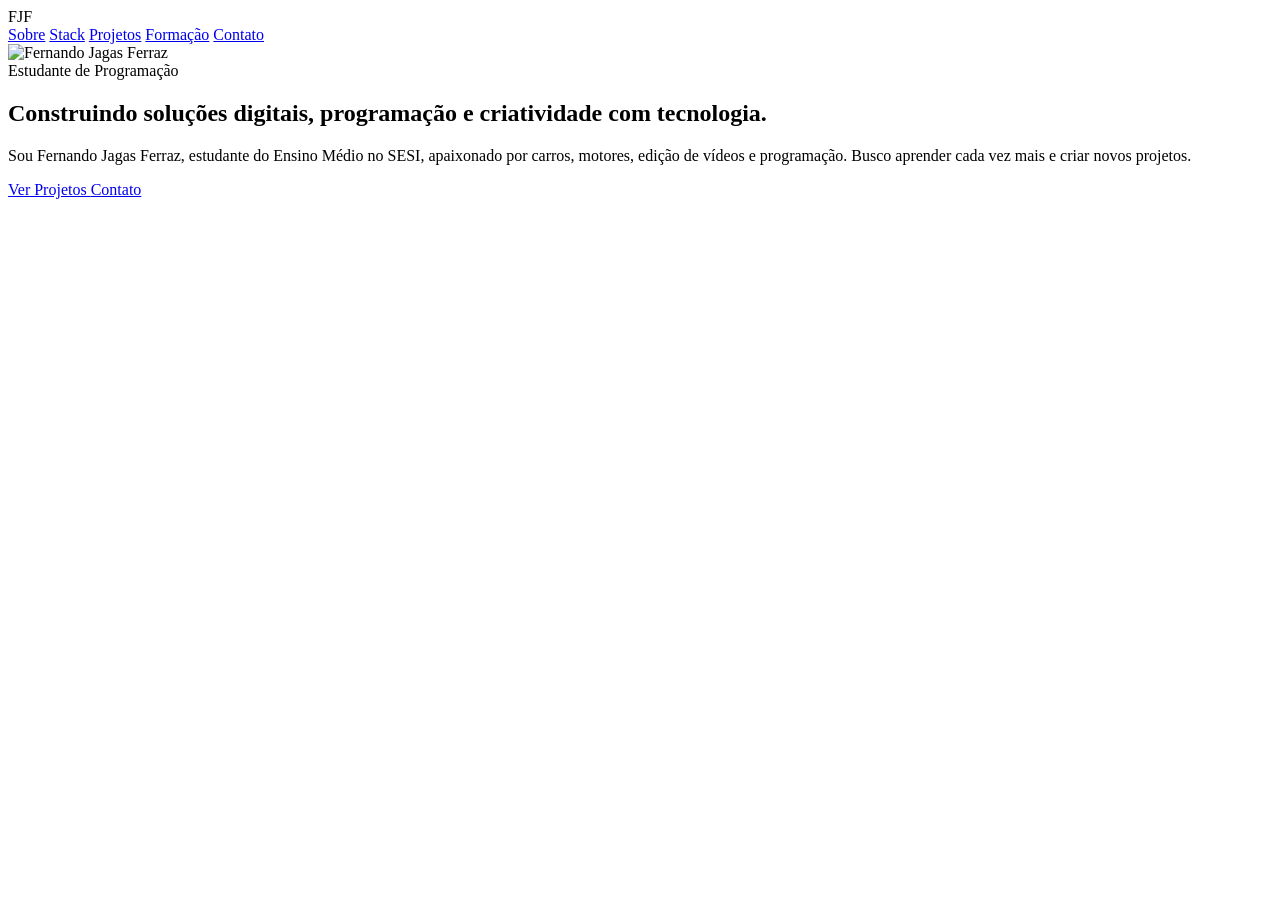
==== 01-Modulo-FrontEnd/Aula01-Pagina de Perfil/index.html @ 64c82293 "#feat:finalização HTML" ====
<!DOCTYPE html>


 <html lang="pt-BR">


  <head>


    <meta charset="UTF-8">


    <meta name="viewport" content="width=device-width, initial-scale=1.0">


    <title>Aula 01 Página de Perfil</title>

  </head>



 <body>



    <header>



        <div class="container nav-container">



            <div class="logo">


                FJF


            </div>



            <nav>


                <a href="#sobre">Sobre</a>


                <a href="#stack">Stack</a>


                <a href="#projetos">Projetos</a>


                <a href="#formacao">Formação</a>


                <a href="#contato">Contato</a>


            </nav>



        </div>



    </header>




    <section class="hero">



        <div class="container hero-container">



            <div class="hero-image">



                <img src="./assets/images/profile.jpg"


                alt="Fernando Jagas Ferraz">



            </div>




            <div class="hero-content">



                <span class="badge">


                    Estudante de Programação


                </span>




                <h1>


                    Construindo soluções digitais, 

                    programação e criatividade com tecnologia.


                </h1>




                <p>


                    Sou Fernando Jagas Ferraz, estudante do Ensino Médio no SESI, 
                    apaixonado por carros, motores, edição de vídeos e programação.
                     Busco aprender cada vez mais e criar novos projetos.


                </p>




                <div class="hero-buttons">




                    <a href="#projetos" class="btn-primary">


                        Ver Projetos


                    </a>




                    <a href="#contato" class="btn-secondary">


                        Contato


                    </a>




                </div>



            </div>



        </div>



    </section>




 </body>



</html>
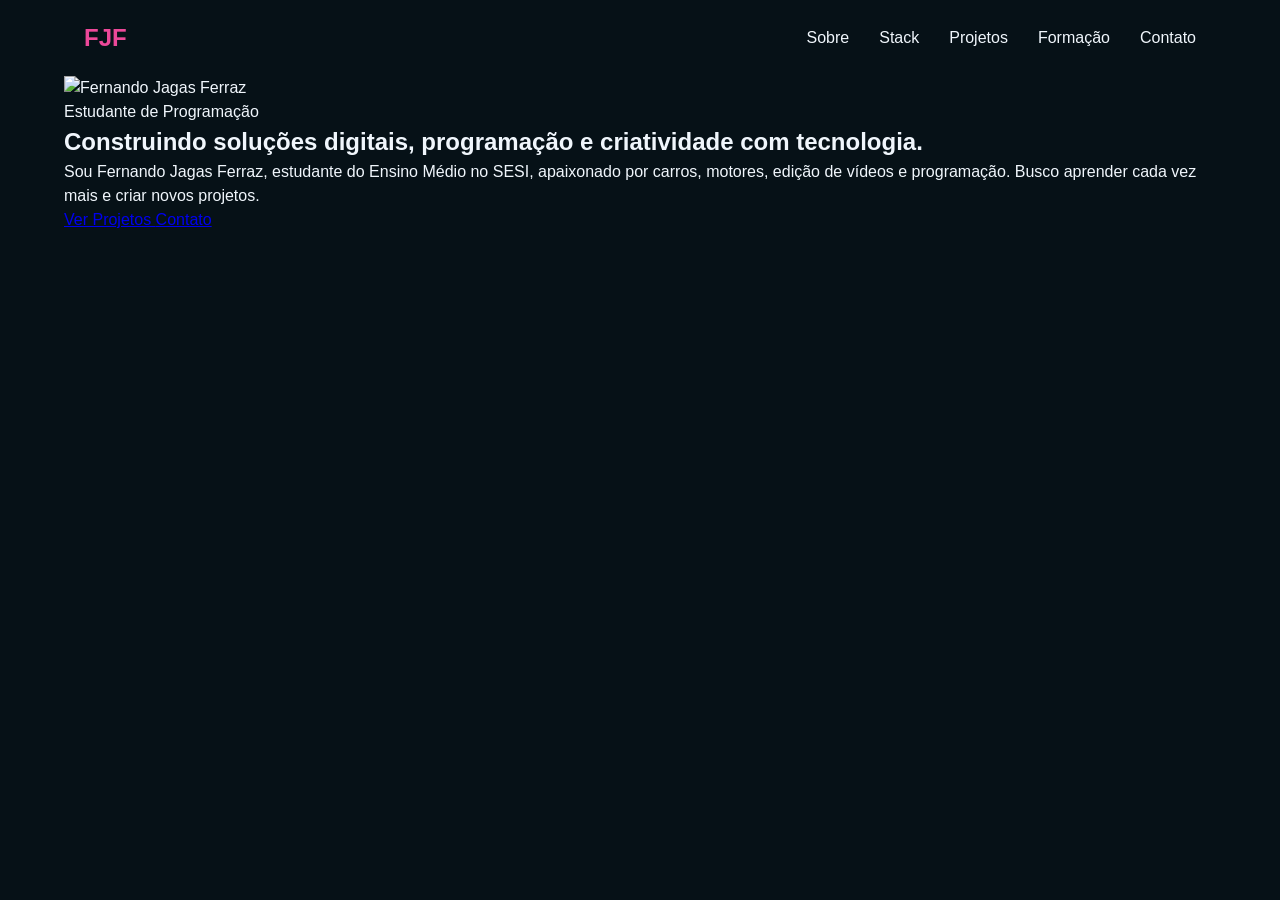
==== commit 7401493c: "feat: estilização do header" ====
--- a/01-Modulo-FrontEnd/Aula01-Pagina de Perfil/index.html
+++ b/01-Modulo-FrontEnd/Aula01-Pagina de Perfil/index.html
@@ -12,6 +12,8 @@
 
 
     <meta name="viewport" content="width=device-width, initial-scale=1.0">
+
+    <link rel="stylesheet" href="styles/styles.css">
 
 
     <title>Aula 01 Página de Perfil</title>
--- a/01-Modulo-FrontEnd/Aula01-Pagina de Perfil/styles/styles.css
+++ b/01-Modulo-FrontEnd/Aula01-Pagina de Perfil/styles/styles.css
@@ -0,0 +1,70 @@
+:root {
+  --bg: #061117;
+  --surface: #161b22;
+  --card: #21262d;
+  --primary: #ec4899;
+  --text: #f0f6fc;
+  --muted: #8b949e;
+  --border: #30363d;
+
+
+
+
+}
+    * {
+    margin: 0;
+    padding: 0;
+    box-sizing: border-box;
+}
+
+body {
+    font-family: 'Inter', sans-serif;
+    background-color: var(--bg);
+    color: var(--text);
+    line-height: 1.5;
+}
+
+.container {
+    width: 90%; /* Ajusta a largura da classe container */
+    max-width: 1200px; /* Para monitores maiores a largura */
+    margin: auto;
+}
+
+.header {
+    position: sticky;
+    top: 0;
+
+    background-color: rgba(15, 23, 42, 0.95);
+    backdrop-filter: blur(10px);
+    border-bottom: 1px solid var(--border);
+    z-index: 999;
+}
+
+.nav-container {
+    display: flex;
+    justify-content: space-between;
+    align-items: center;
+
+    padding: 20px;
+}
+
+.logo {
+    font-size: 1.5rem;
+    font-weight: 800;
+    color: var(--primary);
+}
+
+nav {
+    display: flex;
+    gap: 30px;
+}
+
+nav a { /* Seleciona a tag <a> que está contida (dentro) da tag <nav> */
+    color: var(--text);
+    text-decoration: none;
+    transition: 3s;
+}
+
+nav a:hover { /* Adiciona um efeito ao passar o mouse sobre os links do m... */
+    color: var(--primary);
+}
